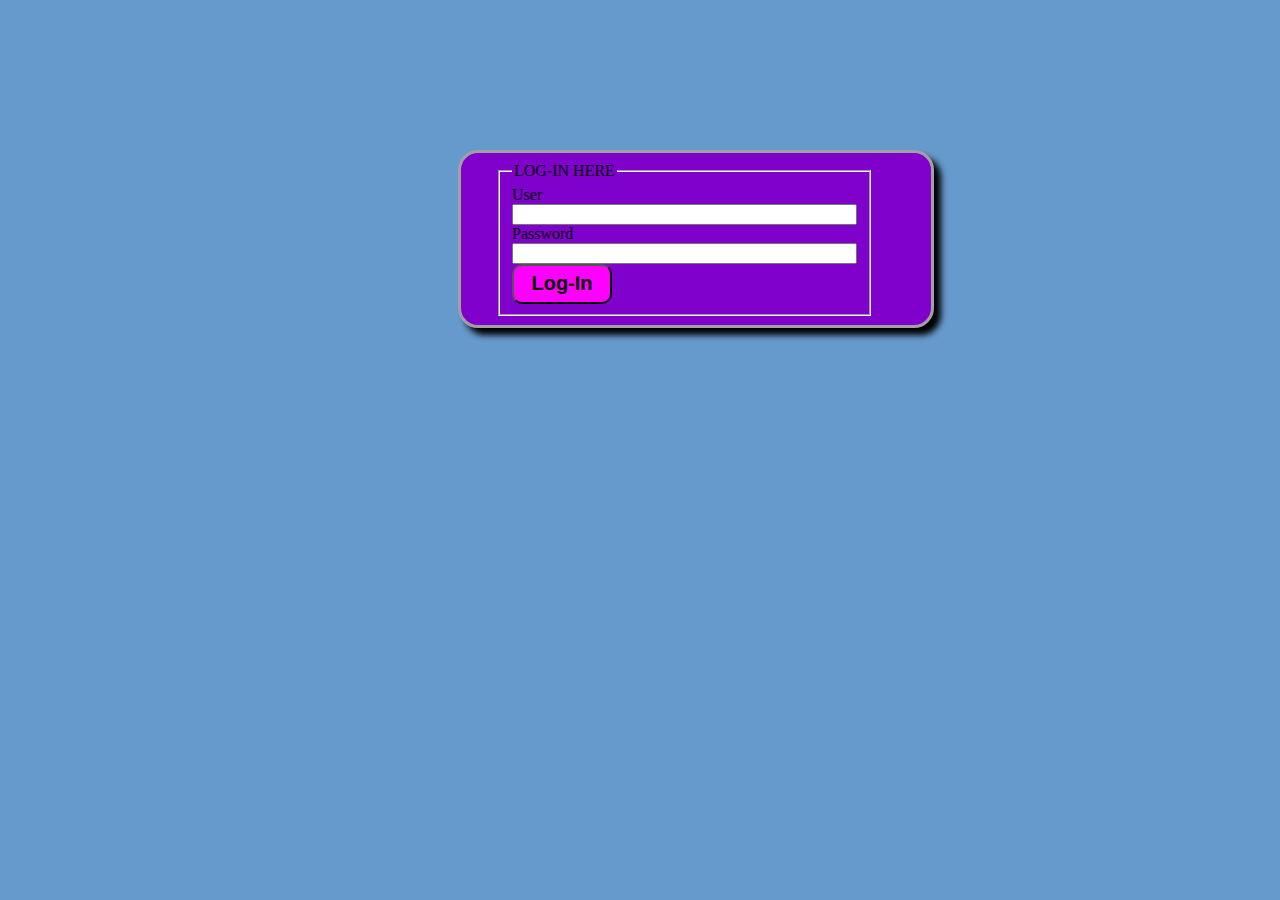
==== backend/index.html @ b31e362b "test" ====
<!DOCTYPE HTML>
<html>
<head>
<title>Sign-In</title>
<link rel="stylesheet" type="text/css" href="style.css">
</head>
<body id="body-color">
<div id="Sign-In">
<fieldset style="width:30%"><legend>LOG-IN HERE</legend>
<form method="POST" action="connectivity.php">
User <br><input type="text" name="user" size="40"><br>
Password <br><input type="password" name="pass" size="40"><br>
<input id="button" type="submit" name="submit" value="Log-In">
</form>
</fieldset>
</div>
</body>
</html>
---- backend/style.css ----
/*CSS File For Sign-In webpage*/
#body-color{
background-color:#6699CC;
}
#Sign-In{
margin-top:150px;
margin-bottom:150px;
margin-right:150px;
margin-left:450px;
border:3px solid #a1a1a1;
padding:9px 35px; 
background:#8000CC;
width:400px;
border-radius:20px;
box-shadow: 7px 7px 6px;
}
#button{
border-radius:10px;
width:100px;
height:40px;
background:#FF00FF;
font-weight:bold;
font-size:20px
}
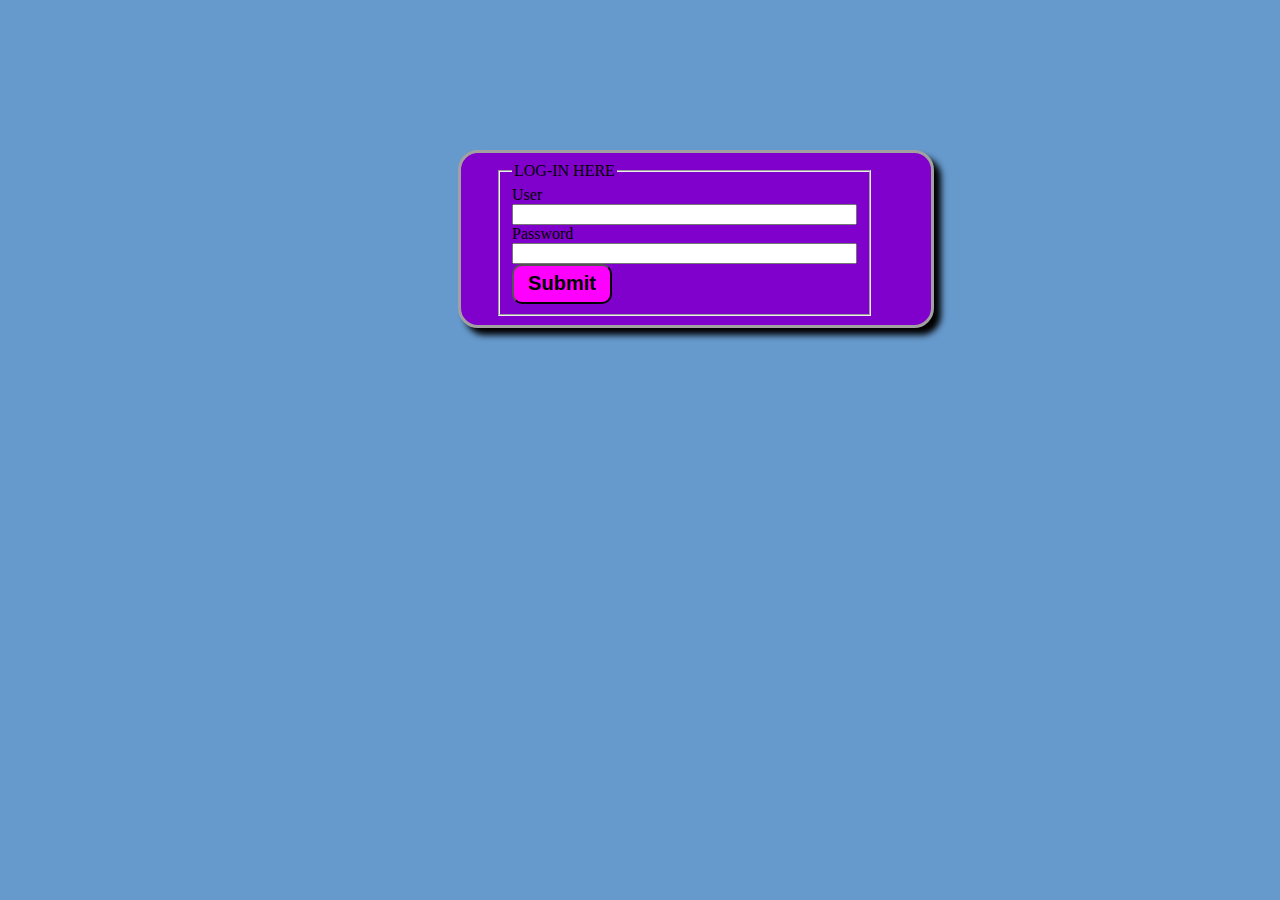
==== commit c8eadcfd: "hardcore united" ====
--- a/backend/index.html
+++ b/backend/index.html
@@ -7,10 +7,10 @@
 <body id="body-color">
 <div id="Sign-In">
 <fieldset style="width:30%"><legend>LOG-IN HERE</legend>
-<form method="POST" action="connectivity.php">
+<form method="POST" action="/connectivity.php">
 User <br><input type="text" name="user" size="40"><br>
 Password <br><input type="password" name="pass" size="40"><br>
-<input id="button" type="submit" name="submit" value="Log-In">
+<input id="button" type="submit" name="submit" value="Submit">
 </form>
 </fieldset>
 </div>
